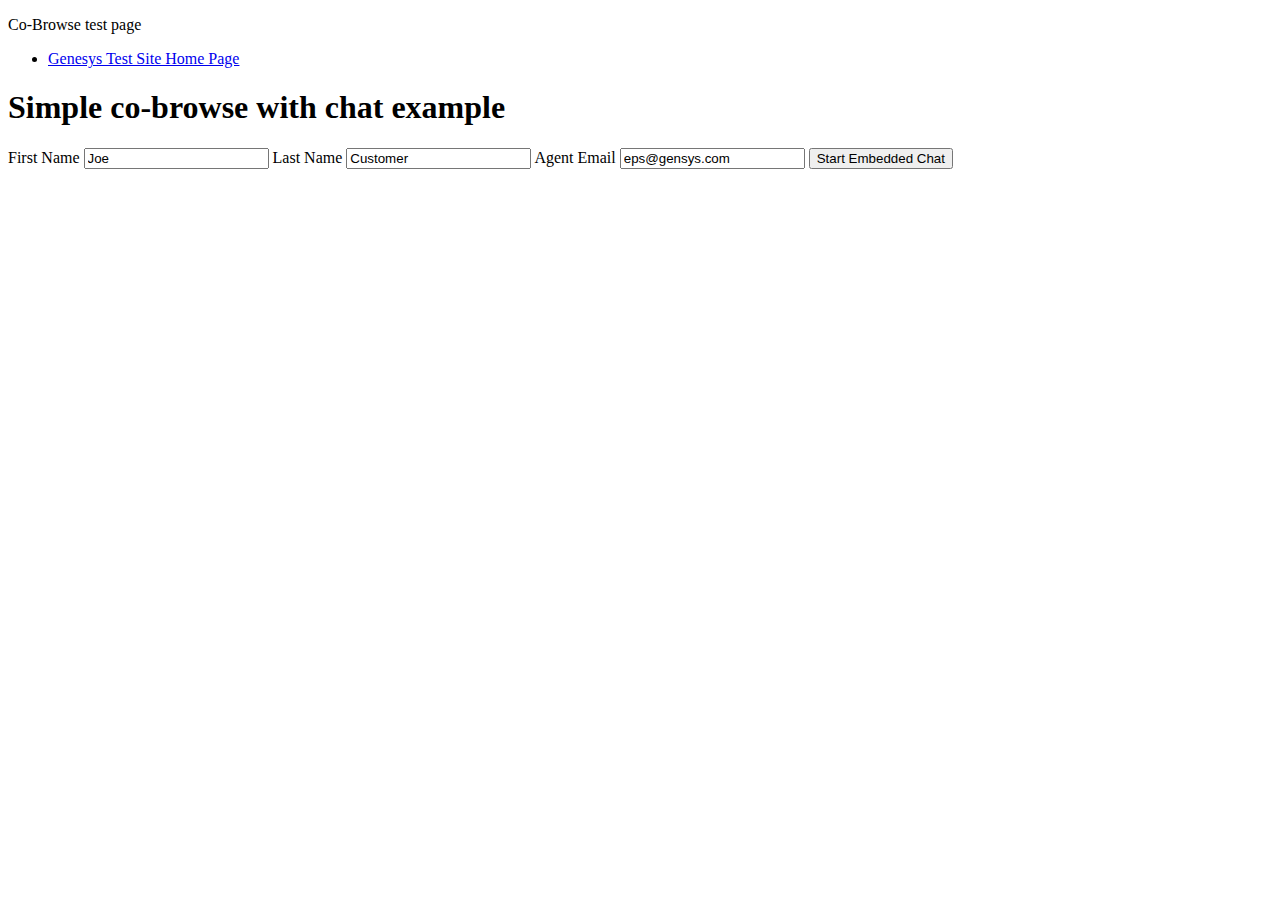
==== cobrowse.html @ 227f86e8 "Add files via upload" ====
<!DOCTYPE html>
<p>Co-Browse test page</p>

	<ul>
		<li> <a href="index.html">Genesys Test Site Home Page</a> </li>
	</ul>
<head lang="en">
    <meta charset="UTF-8">
    <title>Simple co-browse with chat example</title>
</head>
<body>

    <h1>Simple co-browse with chat example</h1>
    <form>
        <label for="firstName">First Name</label>
        <input type="text" id="firstName" size="20" value="Joe" />

        <label for="lastName">Last Name</label>
        <input type="text" id="lastName" size="20" value="Customer" />

        <label for="agentEmail">Agent Email</label>
        <input type="text" id="agentEmail" size="20" value="eps@gensys.com" />

        <button type="button" id="start-chat" onclick="genesysWebchat.startEmbeddedChat()">Start Embedded Chat</button>

    </form>
    <div id="chatContainer" style="height:600px"></div>

    <!-- Replace mypurecloud.com with the hostname for your PureCloud region -->
    <script src="https://apps.mypurecloud.com/webchat/jsapi-v1.js" type="text/javascript"></script>
	
	<script
  id="purecloud-webchat-js"
  type="text/javascript"
  src="https://apps.mypurecloud.com/webchat/jsapi-v1.js"
  region="us-east-1"
  org-guid="cc329c9f-a78c-4788-8808-6fdf739234f7"
  deployment-key="25c5bf4a-e202-4c19-bf57-87800b456975"
></script>
<!-- deployment-key above is for general chat deployment-key NOT the deployment-key for co-browse -->
	  
    <script type="text/javascript">
    let genesysWebchat = (function() {
        function createChatConfig(){
            let firstName = document.getElementById('firstName').value;
            let lastName = document.getElementById('lastName').value;
            let agentEmail = document.getElementById('agentEmail').value;

            // For additional web chat config options, see web chat documentation. This example excludes some of the optional values.
            return {
                // Web chat application URL
                "webchatAppUrl": "https://apps.mypurecloud.com/webchat",

                // Web chat service URL
                "webchatServiceUrl": "https://realtime.mypurecloud.com:443",

                // Numeric organization ID
                "orgId": 12570,

                // Organization name
                "orgName": "pcps",

                // Target agent email (OPTIONAL)
                //"agentEmail": agentEmail,

                // Queue Name
                queueName : 'Decker Chat Queue',

                // Log level
                "logLevel": "DEBUG",

                // Locale code
                "locale": "en",
                // Logo used at the top of the chat window
                "companyLogo": {
                    "width": 600,
                    "height": 149,
                    "url": "https://dhqbrvplips7x.cloudfront.net/webchat/1.0.23/company-logo-large-cea5ee47.png"
                },

                // Logo used within the chat window
                "companyLogoSmall": {
                    "width": 149,
                    "height": 149,
                    "url": "https://dhqbrvplips7x.cloudfront.net/webchat/1.0.23/company-logo-small-9c9fe09b.png"
                },

                // Image used for agent
                "agentAvatar": {
                    "width": 462,
                    "height": 462,
                    "url": "https://dhqbrvplips7x.cloudfront.net/webchat/1.0.23/agent-e202505f.png"
                },

                // Text displayed when the chat window opens
                "welcomeMessage": "Thanks for chatting.",

                // CSS class applied to the chat window
                "cssClass": "webchat-frame",

                // Custom style applied to the chat window
                "css": {
                    "width": "100%",
                    "height": "100%"
                },

                // Deployment key for your cobrowse deployment from PureCloud admin UI
                "cobrowseConfig": {
                    "deploymentKey": "9pmBN69dWXOxA5rjIv19WNid3lJStO2j",
                }
				//deployment-key above is for co-browse deployment-key NOT the deployment-key for general chat
            };
        }
        return {
            startEmbeddedChat: function() {
                let chatConfig = createChatConfig();
                ININ.webchat.create(chatConfig, function(err, webchat) {
                    if (err) {
                        console.error('Unable to share page', (err.stack || err));
                        return;
                    }

                    //Render to frame
                    webchat.renderFrame({
                        containerEl: 'chatContainer'
                    });

                });
            }
        }
    })();
    </script>

</body>
</html>
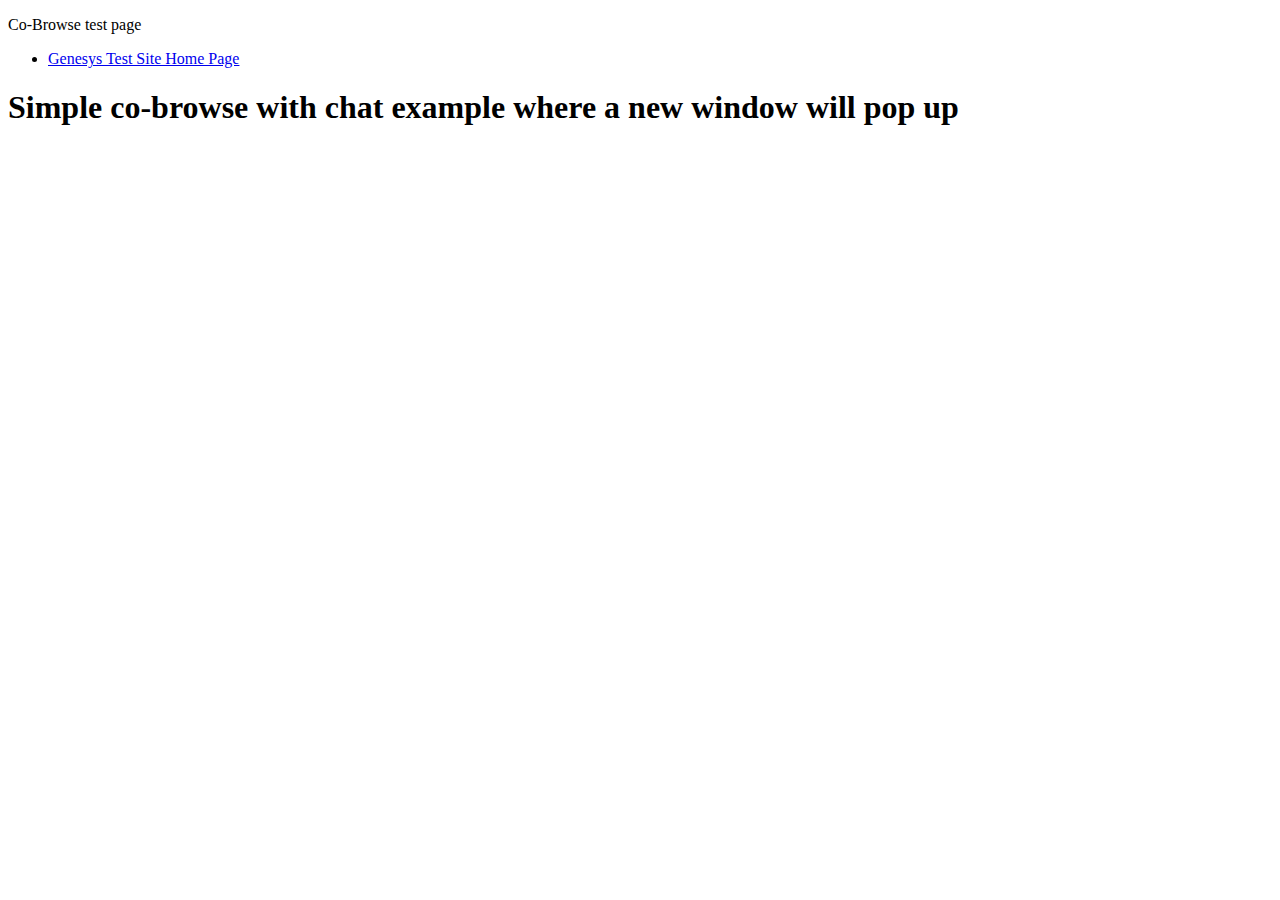
==== commit 90b0a4f0: "Update cobrowse.html" ====
--- a/cobrowse.html
+++ b/cobrowse.html
@@ -10,126 +10,93 @@
 </head>
 <body>
 
-    <h1>Simple co-browse with chat example</h1>
-    <form>
-        <label for="firstName">First Name</label>
-        <input type="text" id="firstName" size="20" value="Joe" />
+    <h1>Simple co-browse with chat example where a new window will pop up</h1>
 
-        <label for="lastName">Last Name</label>
-        <input type="text" id="lastName" size="20" value="Customer" />
-
-        <label for="agentEmail">Agent Email</label>
-        <input type="text" id="agentEmail" size="20" value="eps@gensys.com" />
-
-        <button type="button" id="start-chat" onclick="genesysWebchat.startEmbeddedChat()">Start Embedded Chat</button>
-
-    </form>
     <div id="chatContainer" style="height:600px"></div>
 
     <!-- Replace mypurecloud.com with the hostname for your PureCloud region -->
     <script src="https://apps.mypurecloud.com/webchat/jsapi-v1.js" type="text/javascript"></script>
 	
-	<script
+<script
   id="purecloud-webchat-js"
   type="text/javascript"
   src="https://apps.mypurecloud.com/webchat/jsapi-v1.js"
   region="us-east-1"
   org-guid="cc329c9f-a78c-4788-8808-6fdf739234f7"
-  deployment-key="25c5bf4a-e202-4c19-bf57-87800b456975"
+  deployment-key="4869cac8-3e7c-419e-be70-1c75ec0ff82a"
 ></script>
 <!-- deployment-key above is for general chat deployment-key NOT the deployment-key for co-browse -->
 	  
     <script type="text/javascript">
-    let genesysWebchat = (function() {
-        function createChatConfig(){
-            let firstName = document.getElementById('firstName').value;
-            let lastName = document.getElementById('lastName').value;
-            let agentEmail = document.getElementById('agentEmail').value;
+let chatConfig = {
+  "webchatAppUrl": "https://apps.mypurecloud.com/webchat",
+  "webchatServiceUrl": "https://realtime.mypurecloud.com:443",
+  "orgId": "15389",
+  "orgGuid": "cc329c9f-a78c-4788-8808-6fdf739234f7",
+  "orgName": "pcps",
+  "queueName": "Decker Chat Queue",
+  "logLevel": "DEBUG",
+  "locale": "en",
+  "data": {
+    "firstName": "Joe",
+    "lastName": "Customer",
+    "addressStreet": "ABC Street",
+    "addressCity": "New York",
+    "addressPostalCode": "10000",
+    "addressState": "NY",
+    "phoneNumber": "5558675309",
+    "customField1Label": "",
+    "customField1": "",
+    "customField2Label": "",
+    "customField2": "",
+    "customField3Label": "",
+    "customField3": ""
+  },
+  "companyLogo": {
+    "width": 600,
+    "height": 149,
+    "url": "https://d3a63qt71m2kua.cloudfront.net/developer-tools/1780/assets/images/PC-blue-nomark.png"
+  },
+  "companyLogoSmall": {
+    "width": 25,
+    "height": 25,
+    "url": "https://d3a63qt71m2kua.cloudfront.net/developer-tools/1780/assets/images/companylogo.png"
+  },
+  "agentAvatar": {
+    "width": 462,
+    "height": 462,
+    "url": "https://d3a63qt71m2kua.cloudfront.net/developer-tools/1780/assets/images/agent.jpg"
+  },
+  "welcomeMessage": "Thanks for chatting using version 1.0.",
+  "cssClass": "webchat-frame",
+  "css": {
+    "width": "100%",
+    "height": "100%"
+  }
+};
 
-            // For additional web chat config options, see web chat documentation. This example excludes some of the optional values.
-            return {
-                // Web chat application URL
-                "webchatAppUrl": "https://apps.mypurecloud.com/webchat",
+ININ.webchat.create(chatConfig, function(err, webchat) {
+    if (err) {
+        console.error(err);
+        throw err;
+    }
 
-                // Web chat service URL
-                "webchatServiceUrl": "https://realtime.mypurecloud.com:443",
-
-                // Numeric organization ID
-                "orgId": 12570,
-
-                // Organization name
-                "orgName": "pcps",
-
-                // Target agent email (OPTIONAL)
-                //"agentEmail": agentEmail,
-
-                // Queue Name
-                queueName : 'Decker Chat Queue',
-
-                // Log level
-                "logLevel": "DEBUG",
-
-                // Locale code
-                "locale": "en",
-                // Logo used at the top of the chat window
-                "companyLogo": {
-                    "width": 600,
-                    "height": 149,
-                    "url": "https://dhqbrvplips7x.cloudfront.net/webchat/1.0.23/company-logo-large-cea5ee47.png"
-                },
-
-                // Logo used within the chat window
-                "companyLogoSmall": {
-                    "width": 149,
-                    "height": 149,
-                    "url": "https://dhqbrvplips7x.cloudfront.net/webchat/1.0.23/company-logo-small-9c9fe09b.png"
-                },
-
-                // Image used for agent
-                "agentAvatar": {
-                    "width": 462,
-                    "height": 462,
-                    "url": "https://dhqbrvplips7x.cloudfront.net/webchat/1.0.23/agent-e202505f.png"
-                },
-
-                // Text displayed when the chat window opens
-                "welcomeMessage": "Thanks for chatting.",
-
-                // CSS class applied to the chat window
-                "cssClass": "webchat-frame",
-
-                // Custom style applied to the chat window
-                "css": {
-                    "width": "100%",
-                    "height": "100%"
-                },
-
-                // Deployment key for your cobrowse deployment from PureCloud admin UI
-                "cobrowseConfig": {
-                    "deploymentKey": "9pmBN69dWXOxA5rjIv19WNid3lJStO2j",
-                }
-				//deployment-key above is for co-browse deployment-key NOT the deployment-key for general chat
-            };
-        }
-        return {
-            startEmbeddedChat: function() {
-                let chatConfig = createChatConfig();
-                ININ.webchat.create(chatConfig, function(err, webchat) {
-                    if (err) {
-                        console.error('Unable to share page', (err.stack || err));
-                        return;
-                    }
-
-                    //Render to frame
-                    webchat.renderFrame({
-                        containerEl: 'chatContainer'
-                    });
-
-                });
-            }
-        }
-    })();
+    webchat.renderPopup({
+        width: 400,
+        height: 400,
+        title: 'Chat'
+    });
+});
     </script>
+	
+<script>
+  (function(a,t,c,l,o,u,d){a['_genesysJourneySdk']=o;a[o]=a[o]||function(){
+  (a[o].q=a[o].q||[]).push(arguments)},a[o].l=1*new Date();u=t.createElement(c),
+  d=t.getElementsByTagName(c)[0];u.async=1;u.src=l;u.charset='utf-8';d.parentNode.insertBefore(u,d)
+  })(window, document, 'script', 'https://apps.mypurecloud.com/journey/sdk/js/web/v1/ac.js', 'ac');
+  ac('init', 'cc329c9f-a78c-4788-8808-6fdf739234f7', { region: 'use1' });
+  ac('pageview');
+</script>
 
 </body>
 </html>
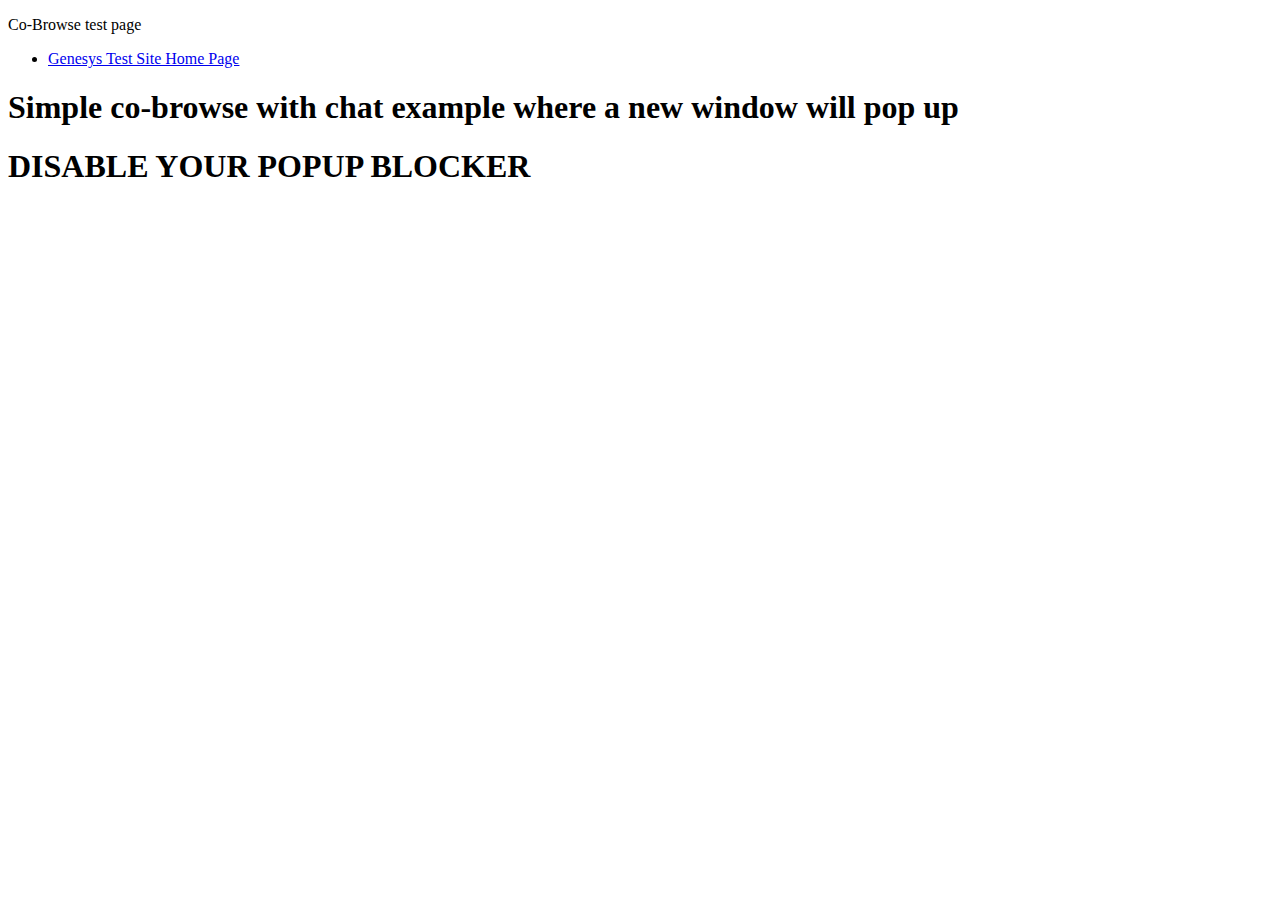
==== commit b1e3a161: "Update cobrowse.html" ====
--- a/cobrowse.html
+++ b/cobrowse.html
@@ -11,6 +11,7 @@
 <body>
 
     <h1>Simple co-browse with chat example where a new window will pop up</h1>
+    <h1>DISABLE YOUR POPUP BLOCKER</h1>
 
     <div id="chatContainer" style="height:600px"></div>
 
